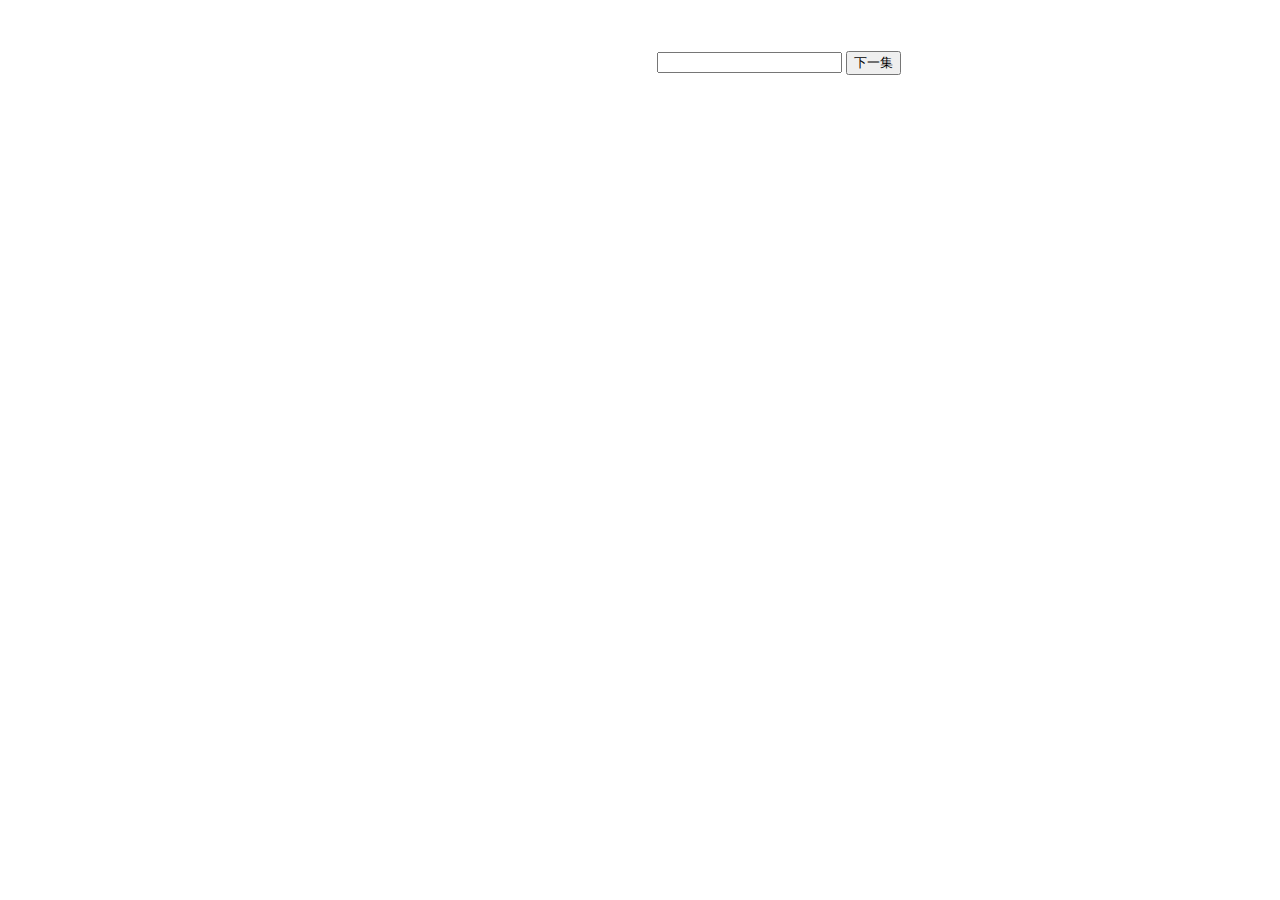
==== index.html @ e96a457a "Add files via upload" ====
﻿<!DOCTYPE html>
<html lang="en">
<head>
    <meta charset="UTF-8">
    <meta name="viewport" content="width=device-width, initial-scale=1.0">
    <meta http-equiv="X-UA-Compatible" content="ie=edge">
    <title></title>
</head>
<body>
    <script>
        function ff() {
            var ss=document.getElementById("form").src;
            var str= String(ss);
            var str1= str.split("4%AB");
            var str2= str1[2].split("%2E");
            var idnum=document.getElementById("idnum").value;
           
            if(idnum!="")
            {
                var num=idnum;
            
            }
            else
            {
                var num=parseInt( str2[0])+1;
            }
            document.getElementById("idnum").value="";
            document.title= parseInt( str2[0])+1;
            var url_to ="https://www.ysts8.com/play/flw.asp?url=%D0%FE%BB%C3%D0%A1%CB%B5%2F2009%2F%B7%B2%C8%CB%D0%DE%CF%C9%B4%AB%2F%B7%B2%C8%CB%D0%DE%CF%C9%B4%AB" +num+"%2Emp3&said=49";
           document.getElementById("form").src=  url_to  ;
           
        }
    </script>
<title></title>
</head>
<body>
<iframe  id="form" src="https://www.ysts8.com/play/flw.asp?url=%D0%FE%BB%C3%D0%A1%CB%B5%2F2009%2F%B7%B2%C8%CB%D0%DE%CF%C9%B4%AB%2F%B7%B2%C8%CB%D0%DE%CF%C9%B4%AB129%2Emp3&said=49" width="645px" height="59px" scrolling="no" frameborder="0"></iframe>
<input type="text" id="idnum">

<button onclick="ff()">下一集</button>
</body>
</html>
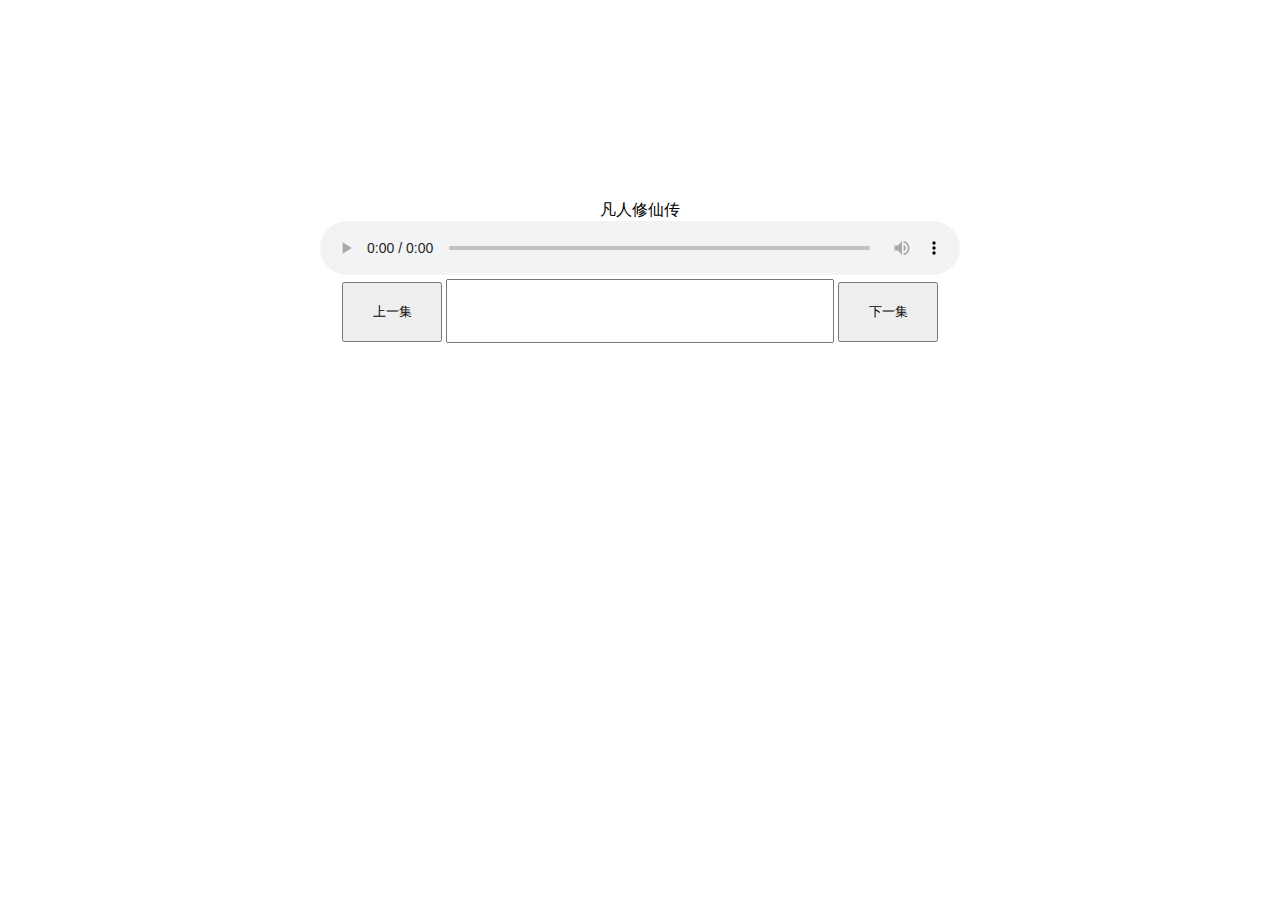
==== commit ff60aeb0: "Add files via upload" ====
--- a/index.html
+++ b/index.html
@@ -4,40 +4,33 @@
     <meta charset="UTF-8">
     <meta name="viewport" content="width=device-width, initial-scale=1.0">
     <meta http-equiv="X-UA-Compatible" content="ie=edge">
+    <link rel="stylesheet" href="style.css">
+    <script src="js.js"></script>
+  
     <title></title>
 </head>
-<body>
-    <script>
-        function ff() {
-            var ss=document.getElementById("form").src;
-            var str= String(ss);
-            var str1= str.split("4%AB");
-            var str2= str1[2].split("%2E");
-            var idnum=document.getElementById("idnum").value;
-           
-            if(idnum!="")
-            {
-                var num=idnum;
-            
-            }
-            else
-            {
-                var num=parseInt( str2[0])+1;
-            }
-            document.getElementById("idnum").value="";
-            document.title= parseInt( str2[0])+1;
-            var url_to ="https://www.ysts8.com/play/flw.asp?url=%D0%FE%BB%C3%D0%A1%CB%B5%2F2009%2F%B7%B2%C8%CB%D0%DE%CF%C9%B4%AB%2F%B7%B2%C8%CB%D0%DE%CF%C9%B4%AB" +num+"%2Emp3&said=49";
-           document.getElementById("form").src=  url_to  ;
-           
-        }
-    </script>
-<title></title>
+<title>无广告听书</title>
 </head>
 <body>
-<iframe  id="form" src="https://www.ysts8.com/play/flw.asp?url=%D0%FE%BB%C3%D0%A1%CB%B5%2F2009%2F%B7%B2%C8%CB%D0%DE%CF%C9%B4%AB%2F%B7%B2%C8%CB%D0%DE%CF%C9%B4%AB129%2Emp3&said=49" width="645px" height="59px" scrolling="no" frameborder="0"></iframe>
-<input type="text" id="idnum">
+        <!-- autoplay="autoplay"  -->
 
-<button onclick="ff()">下一集</button>
+    <div class="header">  
+        <span>凡人修仙传</span>
+        <audio id="form" autoplay="autoplay" controls="controls" src="http://180e.ysts8.com:8000/%E7%8E%84%E5%B9%BB%E5%B0%8F%E8%AF%B4/2009/%E5%87%A1%E4%BA%BA%E4%BF%AE%E4%BB%99%E4%BC%A0/%E5%87%A1%E4%BA%BA%E4%BF%AE%E4%BB%99%E4%BC%A0129.mp3?1831845711866x1543421699x1831851842526-70a79a8391c270f5491f63e7a424d91f?2"></audio>
+         
+            <button class="last" onclick="last()">上一集</button>
+            <input  class="input_num" type="text" id="idnum">
+            <button class="next" onclick="next()">下一集</button>  
+       
+    </div>
+    <script>
+        var audio= document.getElementById("form");
+        var button = document.getElementsByTagName("button");
+        audio.onended=function() 
+            {
+                    button[1].click();
+            };
+</script>
 </body>
 </html>
 
@@ -47,4 +40,3 @@
 
 
 
-
--- a/style.css
+++ b/style.css
@@ -0,0 +1,42 @@
+/* 清除内外边距 */
+body, h1, h2, h3, h4, h5, h6, hr, p, blockquote, /* structural elements 结构元素 */
+dl, dt, dd, ul, ol, li, /* list elements 列表元素 */
+pre, /* text formatting elements 文本格式元素 */
+fieldset, lengend, button, input, textarea, /* form elements 表单元素 */
+th, td { /* table elements 表格元素 */
+    margin: 0;
+    padding: 0;
+}
+
+body{
+    
+    background: #fff;
+}
+div.header
+{
+    
+    width: 50%;
+    margin:200px auto;
+    text-align: center;
+}
+audio{
+    width: 100%;
+}
+button.last
+{
+   
+    width: 100px;
+    height: 60px;
+}
+button.next
+{
+    
+    width: 100px;
+    height: 60px;
+}
+
+input.input_num
+{
+    width: 60%;
+    height: 60px;
+}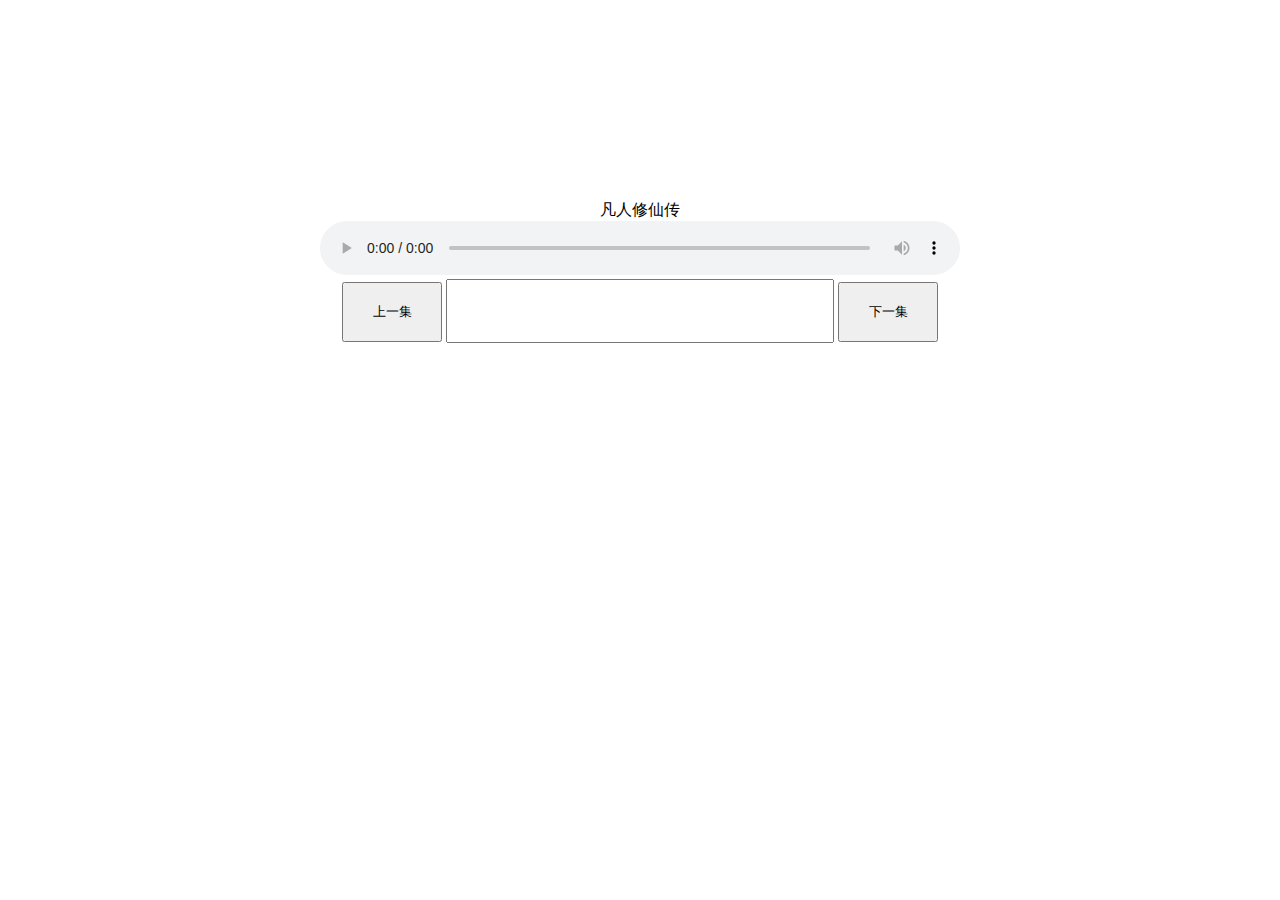
==== commit f643c359: "Update index.html" ====
--- a/index.html
+++ b/index.html
@@ -16,7 +16,7 @@
 
     <div class="header">  
         <span>凡人修仙传</span>
-        <audio id="form" autoplay="autoplay" controls="controls" src="http://180e.ysts8.com:8000/%E7%8E%84%E5%B9%BB%E5%B0%8F%E8%AF%B4/2009/%E5%87%A1%E4%BA%BA%E4%BF%AE%E4%BB%99%E4%BC%A0/%E5%87%A1%E4%BA%BA%E4%BF%AE%E4%BB%99%E4%BC%A0129.mp3?1831845711866x1543421699x1831851842526-70a79a8391c270f5491f63e7a424d91f?2"></audio>
+        <audio id="form" autoplay="autoplay" controls="controls" src="http://180e.ysts8.com:8000/%E7%8E%84%E5%B9%BB%E5%B0%8F%E8%AF%B4/2009/%E5%87%A1%E4%BA%BA%E4%BF%AE%E4%BB%99%E4%BC%A0/%E5%87%A1%E4%BA%BA%E4%BF%AE%E4%BB%99%E4%BC%A0129.mp3?1403345192117x1543451912x1403351322777-a91264eef1cb066457732cda22382839?1"></audio>
          
             <button class="last" onclick="last()">上一集</button>
             <input  class="input_num" type="text" id="idnum">
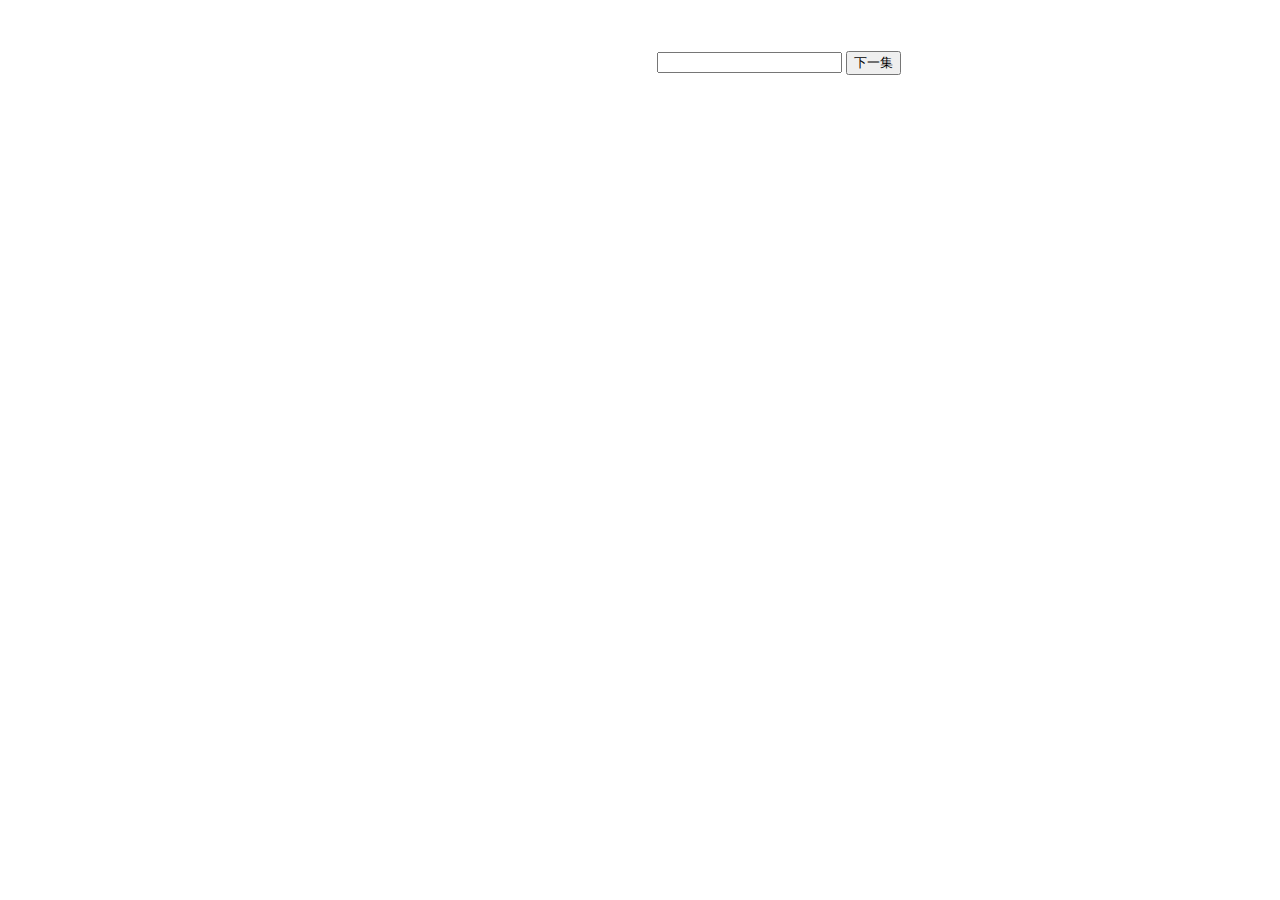
==== commit da493542: "Add files via upload" ====
--- a/index.html
+++ b/index.html
@@ -4,33 +4,40 @@
     <meta charset="UTF-8">
     <meta name="viewport" content="width=device-width, initial-scale=1.0">
     <meta http-equiv="X-UA-Compatible" content="ie=edge">
-    <link rel="stylesheet" href="style.css">
-    <script src="js.js"></script>
-  
     <title></title>
 </head>
-<title>无广告听书</title>
+<body>
+    <script>
+        function ff() {
+            var ss=document.getElementById("form").src;
+            var str= String(ss);
+            var str1= str.split("4%AB");
+            var str2= str1[2].split("%2E");
+            var idnum=document.getElementById("idnum").value;
+           
+            if(idnum!="")
+            {
+                var num=idnum;
+            
+            }
+            else
+            {
+                var num=parseInt( str2[0])+1;
+            }
+            document.getElementById("idnum").value="";
+            document.title= parseInt( str2[0])+1;
+            var url_to ="https://www.ysts8.com/play/flw.asp?url=%D0%FE%BB%C3%D0%A1%CB%B5%2F2009%2F%B7%B2%C8%CB%D0%DE%CF%C9%B4%AB%2F%B7%B2%C8%CB%D0%DE%CF%C9%B4%AB" +num+"%2Emp3&said=49";
+           document.getElementById("form").src=  url_to  ;
+           
+        }
+    </script>
+<title></title>
 </head>
 <body>
-        <!-- autoplay="autoplay"  -->
+<iframe  id="form" src="https://www.ysts8.com/play/flw.asp?url=%D0%FE%BB%C3%D0%A1%CB%B5%2F2009%2F%B7%B2%C8%CB%D0%DE%CF%C9%B4%AB%2F%B7%B2%C8%CB%D0%DE%CF%C9%B4%AB129%2Emp3&said=49" width="645px" height="59px" scrolling="no" frameborder="0"></iframe>
+<input type="text" id="idnum">
 
-    <div class="header">  
-        <span>凡人修仙传</span>
-        <audio id="form" autoplay="autoplay" controls="controls" src="http://180e.ysts8.com:8000/%E7%8E%84%E5%B9%BB%E5%B0%8F%E8%AF%B4/2009/%E5%87%A1%E4%BA%BA%E4%BF%AE%E4%BB%99%E4%BC%A0/%E5%87%A1%E4%BA%BA%E4%BF%AE%E4%BB%99%E4%BC%A0129.mp3?1403345192117x1543451912x1403351322777-a91264eef1cb066457732cda22382839?1"></audio>
-         
-            <button class="last" onclick="last()">上一集</button>
-            <input  class="input_num" type="text" id="idnum">
-            <button class="next" onclick="next()">下一集</button>  
-       
-    </div>
-    <script>
-        var audio= document.getElementById("form");
-        var button = document.getElementsByTagName("button");
-        audio.onended=function() 
-            {
-                    button[1].click();
-            };
-</script>
+<button onclick="ff()">下一集</button>
 </body>
 </html>
 
@@ -40,3 +47,4 @@
 
 
 
+
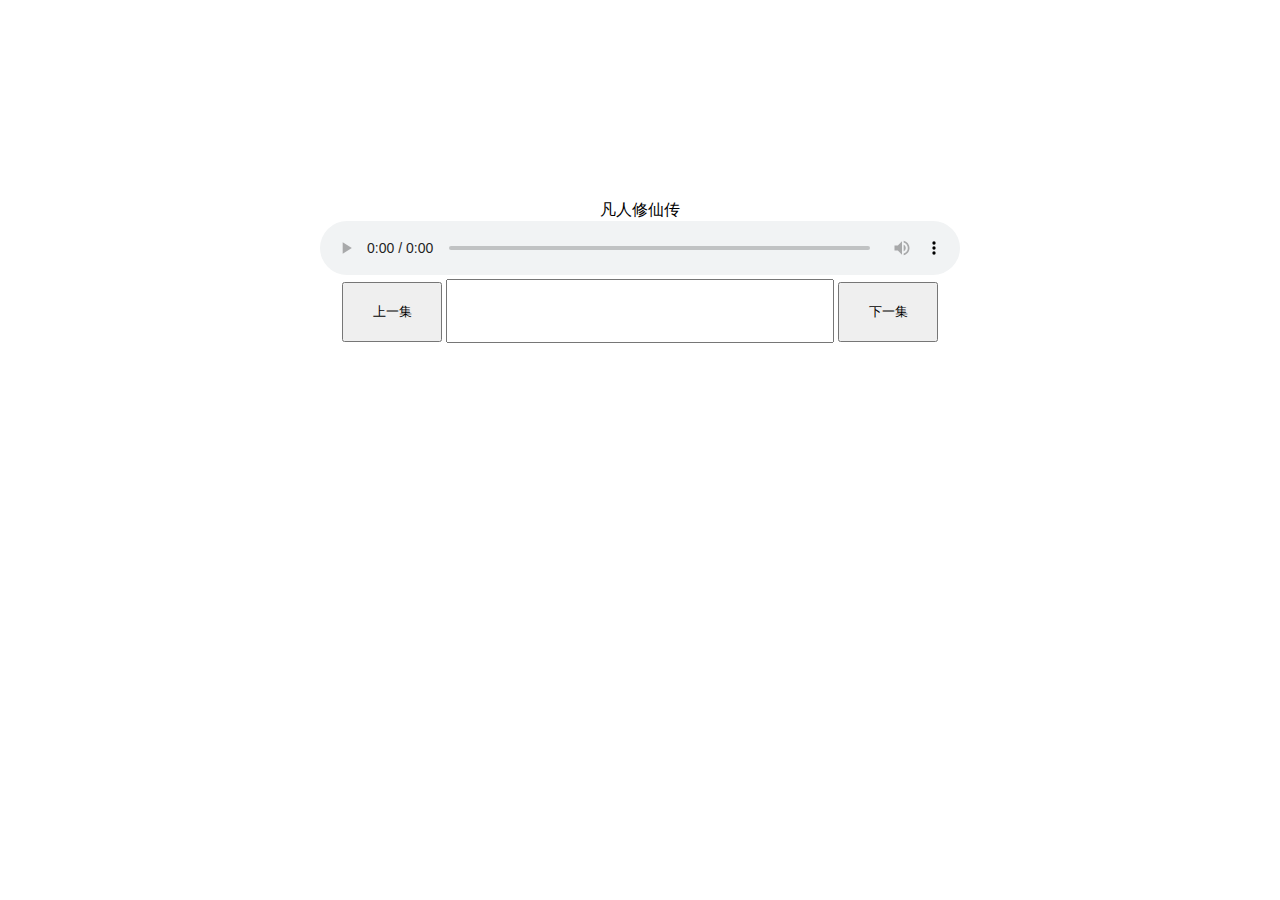
==== commit d404a0df: "Add files via upload" ====
--- a/index.html
+++ b/index.html
@@ -4,40 +4,27 @@
     <meta charset="UTF-8">
     <meta name="viewport" content="width=device-width, initial-scale=1.0">
     <meta http-equiv="X-UA-Compatible" content="ie=edge">
-    <title></title>
+    <link rel="stylesheet" href="style.css">
+    <script src="js.js"></script>
+  
+    <title>
+    </title>
+</head>
+<title>无广告听书</title>
 </head>
 <body>
-    <script>
-        function ff() {
-            var ss=document.getElementById("form").src;
-            var str= String(ss);
-            var str1= str.split("4%AB");
-            var str2= str1[2].split("%2E");
-            var idnum=document.getElementById("idnum").value;
-           
-            if(idnum!="")
-            {
-                var num=idnum;
-            
-            }
-            else
-            {
-                var num=parseInt( str2[0])+1;
-            }
-            document.getElementById("idnum").value="";
-            document.title= parseInt( str2[0])+1;
-            var url_to ="https://www.ysts8.com/play/flw.asp?url=%D0%FE%BB%C3%D0%A1%CB%B5%2F2009%2F%B7%B2%C8%CB%D0%DE%CF%C9%B4%AB%2F%B7%B2%C8%CB%D0%DE%CF%C9%B4%AB" +num+"%2Emp3&said=49";
-           document.getElementById("form").src=  url_to  ;
-           
-        }
-    </script>
-<title></title>
-</head>
-<body>
-<iframe  id="form" src="https://www.ysts8.com/play/flw.asp?url=%D0%FE%BB%C3%D0%A1%CB%B5%2F2009%2F%B7%B2%C8%CB%D0%DE%CF%C9%B4%AB%2F%B7%B2%C8%CB%D0%DE%CF%C9%B4%AB129%2Emp3&said=49" width="645px" height="59px" scrolling="no" frameborder="0"></iframe>
-<input type="text" id="idnum">
+        <!-- autoplay="autoplay"  -->
 
-<button onclick="ff()">下一集</button>
+    <div class="header">  
+        <span>凡人修仙传</span>
+        <audio id="form" autoplay="autoplay" controls="controls" src=""></audio>
+         
+            <button class="last" onclick="last()">上一集</button>
+            <input  class="input_num" type="text" id="idnum">
+            <button class="next" onclick="next()">下一集</button>  
+       
+    </div>
+    
 </body>
 </html>
 
@@ -47,4 +34,3 @@
 
 
 
-
--- a/style.css
+++ b/style.css
@@ -0,0 +1,42 @@
+/* 清除内外边距 */
+body, h1, h2, h3, h4, h5, h6, hr, p, blockquote, /* structural elements 结构元素 */
+dl, dt, dd, ul, ol, li, /* list elements 列表元素 */
+pre, /* text formatting elements 文本格式元素 */
+fieldset, lengend, button, input, textarea, /* form elements 表单元素 */
+th, td { /* table elements 表格元素 */
+    margin: 0;
+    padding: 0;
+}
+
+body{
+    
+    background: #fff;
+}
+div.header
+{
+    
+    width: 50%;
+    margin:200px auto;
+    text-align: center;
+}
+audio{
+    width: 100%;
+}
+button.last
+{
+   
+    width: 100px;
+    height: 60px;
+}
+button.next
+{
+    
+    width: 100px;
+    height: 60px;
+}
+
+input.input_num
+{
+    width: 60%;
+    height: 60px;
+}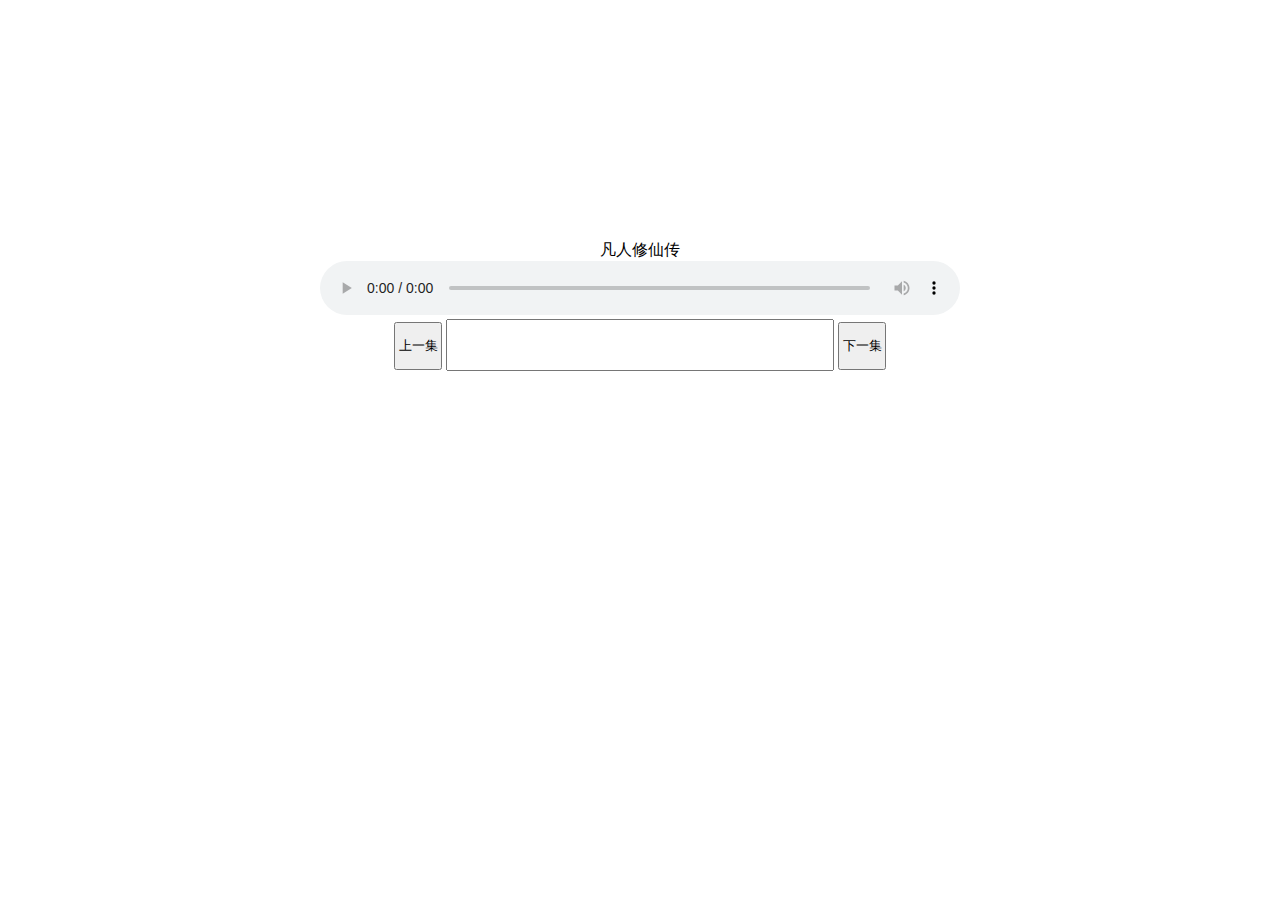
==== commit bd5482b1: "Add files via upload" ====
--- a/index.html
+++ b/index.html
@@ -16,13 +16,13 @@
         <!-- autoplay="autoplay"  -->
 
     <div class="header">  
-        <span>凡人修仙传</span>
+        <p>凡人修仙传</p>
+        <div class="wapper">
         <audio id="form" autoplay="autoplay" controls="controls" src=""></audio>
-         
             <button class="last" onclick="last()">上一集</button>
             <input  class="input_num" type="text" id="idnum">
-            <button class="next" onclick="next()">下一集</button>  
-       
+            <button class="next" onclick="next()">下一集</button> 
+        </div>  
     </div>
     
 </body>
--- a/style.css
+++ b/style.css
@@ -12,31 +12,28 @@
     
     background: #fff;
 }
-div.header
+.header
 {
-    
+    padding-top: 15rem;
     width: 50%;
-    margin:200px auto;
+    margin:0 auto;
     text-align: center;
+}
+.wapper,p
+{
+    min-width: 300px;
 }
 audio{
     width: 100%;
 }
-button.last
+.last,.next
 {
-   
-    width: 100px;
-    height: 60px;
-}
-button.next
-{
-    
-    width: 100px;
-    height: 60px;
+    width: 3rem;
+    height: 3rem;
 }
 
 input.input_num
 {
     width: 60%;
-    height: 60px;
+    height: 3rem    ;
 }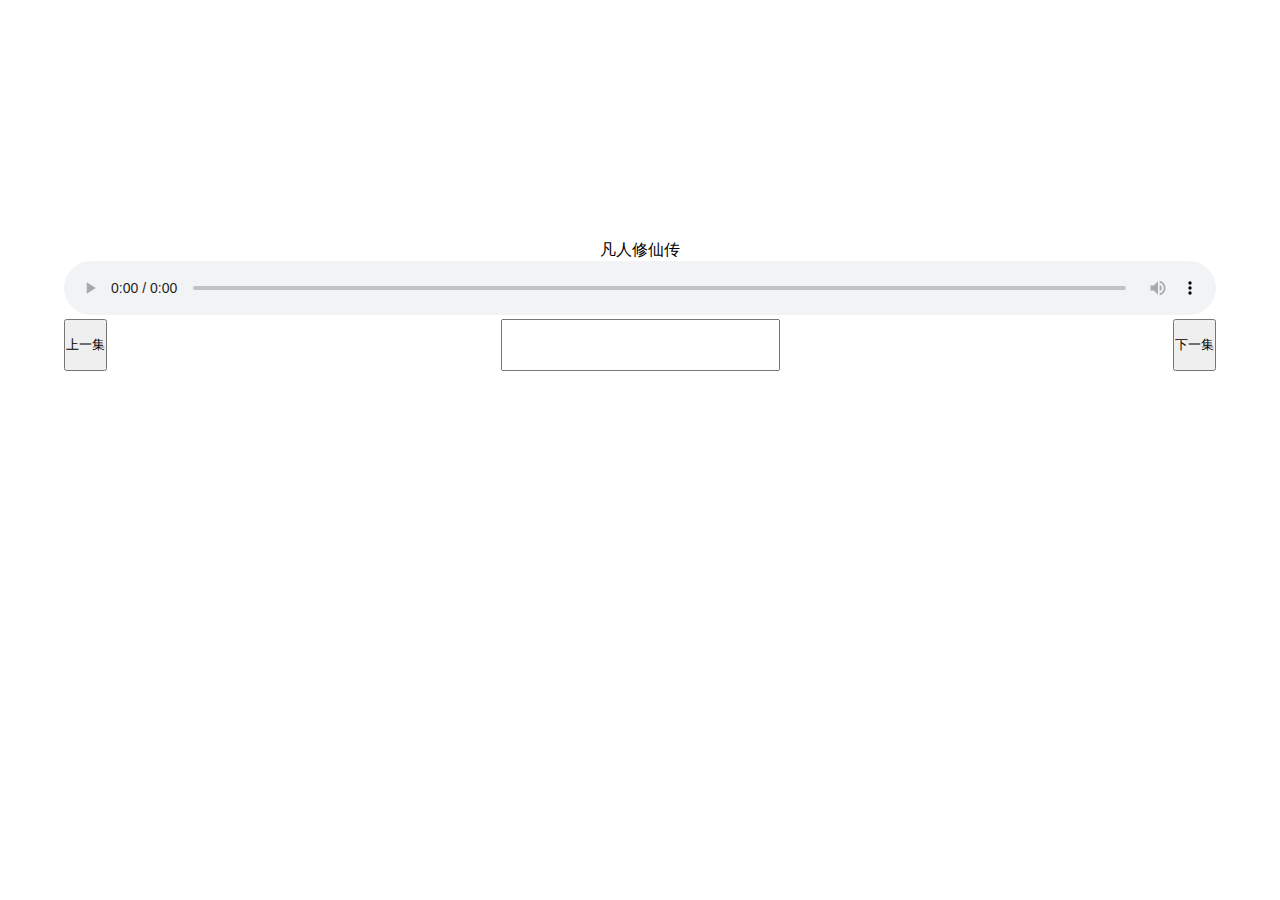
==== commit 08fc4e7d: "Add files via upload" ====
--- a/index.html
+++ b/index.html
@@ -19,9 +19,14 @@
         <p>凡人修仙传</p>
         <div class="wapper">
         <audio id="form" autoplay="autoplay" controls="controls" src=""></audio>
-            <button class="last" onclick="last()">上一集</button>
-            <input  class="input_num" type="text" id="idnum">
-            <button class="next" onclick="next()">下一集</button> 
+            
+            <div class="inputcenter">
+                <button class="last" onclick="last()">上一集</button>
+                <input  class="input_num" type="text" id="idnum">
+                <button class="next" onclick="next()">下一集</button> 
+            </div>
+            
+            
         </div>  
     </div>
     
--- a/style.css
+++ b/style.css
@@ -2,7 +2,7 @@
 body, h1, h2, h3, h4, h5, h6, hr, p, blockquote, /* structural elements 结构元素 */
 dl, dt, dd, ul, ol, li, /* list elements 列表元素 */
 pre, /* text formatting elements 文本格式元素 */
-fieldset, lengend, button, input, textarea, /* form elements 表单元素 */
+fieldset, lengend, button, textarea, /* form elements 表单元素 */
 th, td { /* table elements 表格元素 */
     margin: 0;
     padding: 0;
@@ -15,25 +15,31 @@
 .header
 {
     padding-top: 15rem;
-    width: 50%;
+    width: 90%;
     margin:0 auto;
-    text-align: center;
+    
 }
 .wapper,p
 {
-    min-width: 300px;
+    
+    min-width: 312px;
+}
+p{
+    text-align: center;
 }
 audio{
+    text-align: center;
     width: 100%;
 }
-.last,.next
+
+.inputcenter
 {
-    width: 3rem;
+   display: flex;
+   justify-content:space-between;
+}
+.input_num
+{
+    padding: 0 10px 0 0;
+    font-size: 20px;
     height: 3rem;
-}
-
-input.input_num
-{
-    width: 60%;
-    height: 3rem    ;
 }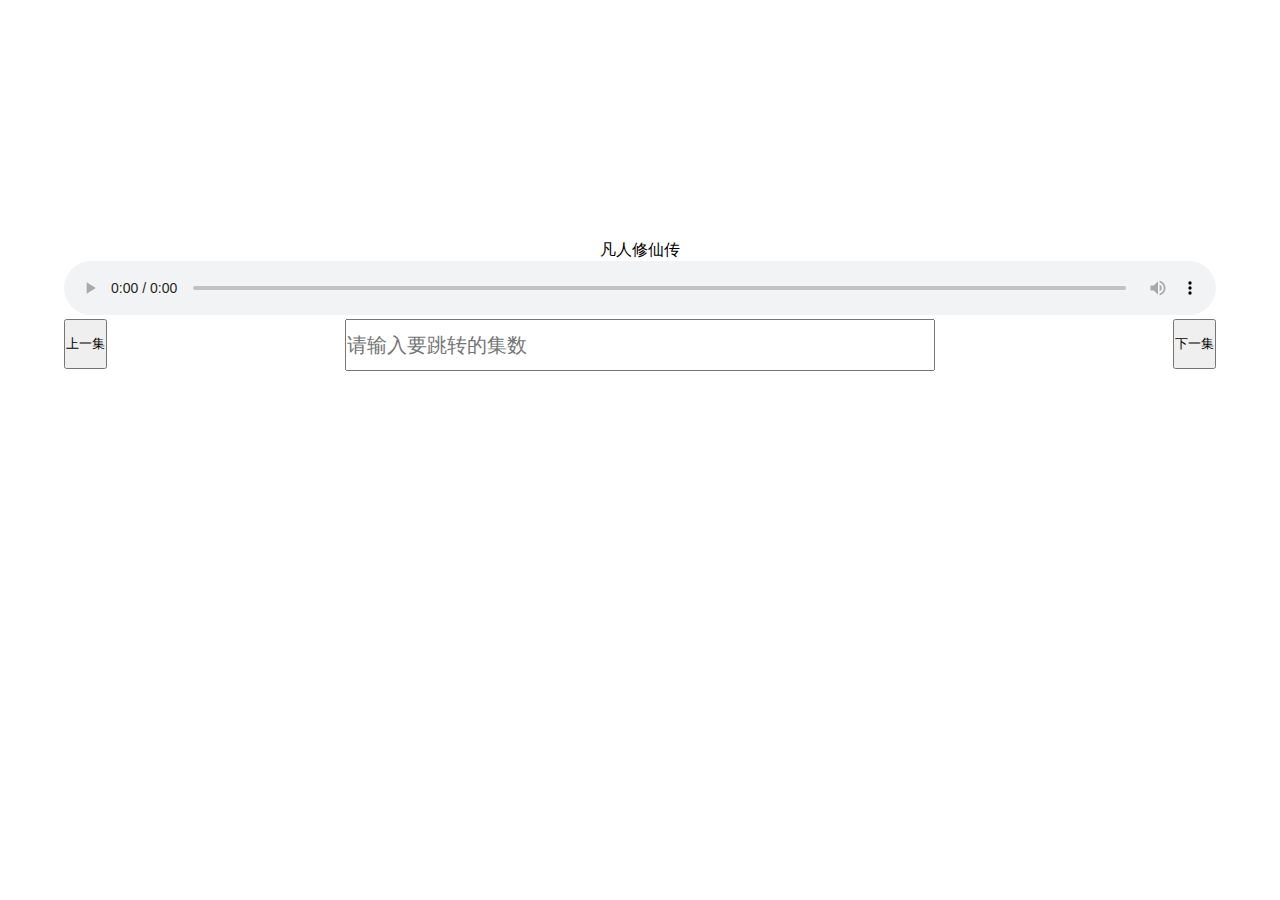
==== commit 6f67ddf4: "Add files via upload" ====
--- a/index.html
+++ b/index.html
@@ -22,7 +22,7 @@
             
             <div class="inputcenter">
                 <button class="last" onclick="last()">上一集</button>
-                <input  class="input_num" type="text" id="idnum">
+                <input  class="input_num" type="text" id="idnum" placeholder="请输入要跳转的集数">
                 <button class="next" onclick="next()">下一集</button> 
             </div>
             
--- a/style.css
+++ b/style.css
@@ -21,7 +21,6 @@
 }
 .wapper,p
 {
-    
     min-width: 312px;
 }
 p{
@@ -31,7 +30,10 @@
     text-align: center;
     width: 100%;
 }
-
+.last,.next
+{
+    height: 50px;
+}
 .inputcenter
 {
    display: flex;
@@ -39,6 +41,7 @@
 }
 .input_num
 {
+    width: 50%;
     padding: 0 10px 0 0;
     font-size: 20px;
     height: 3rem;
